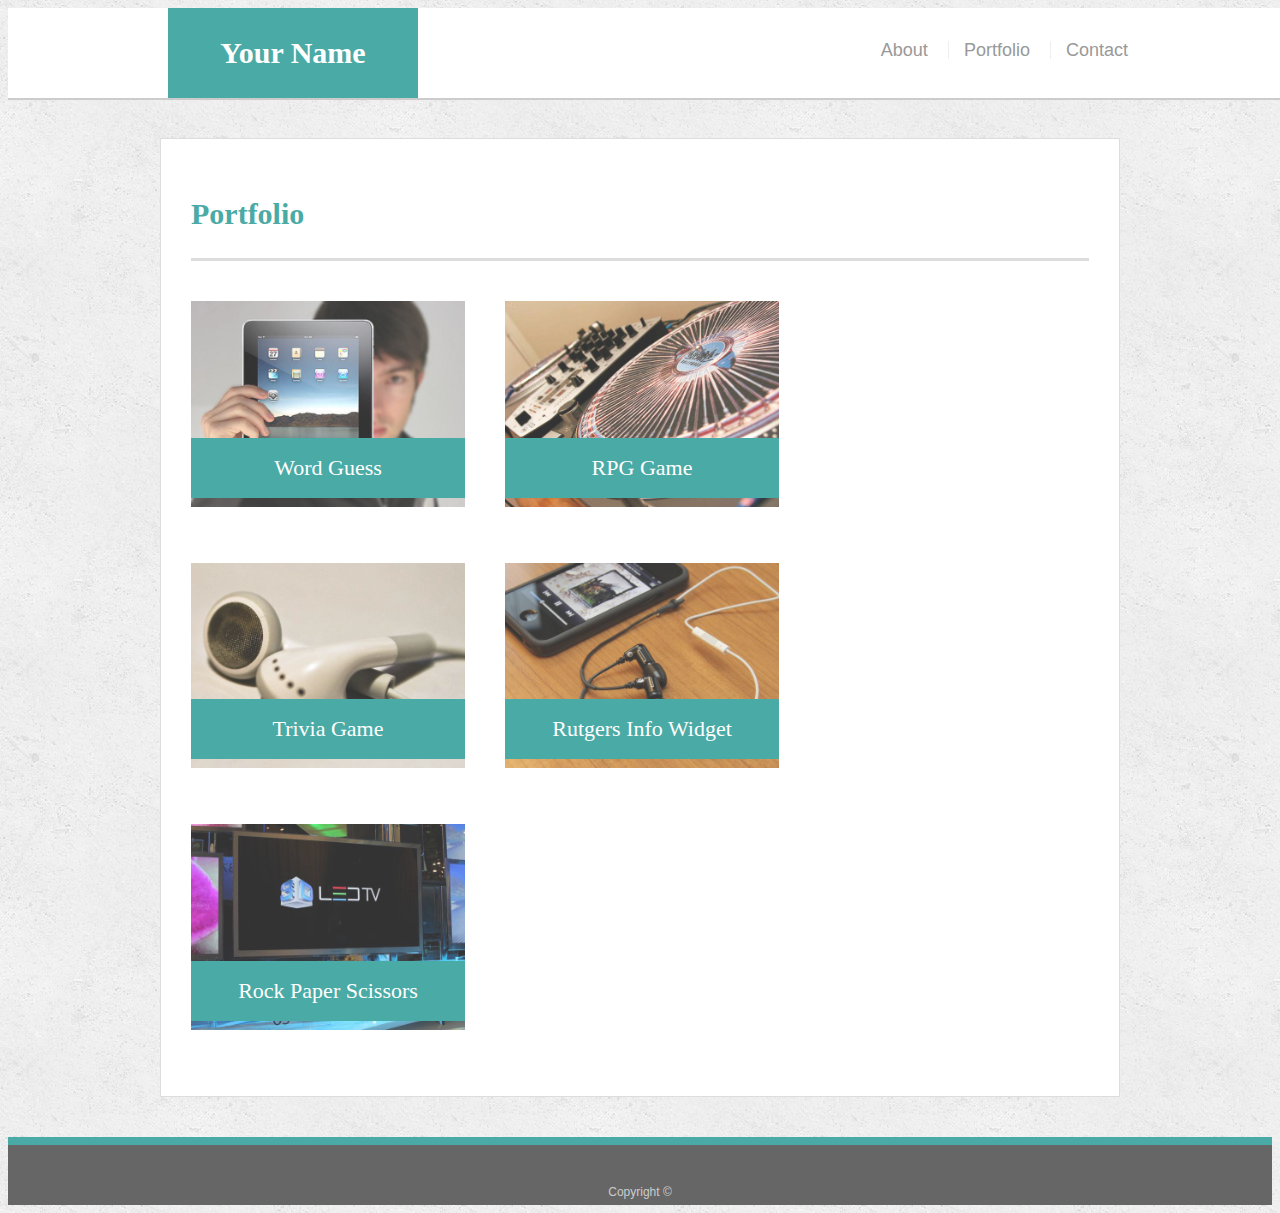
==== portfolio.html @ 68c54941 "add" ====
<!doctype html>
<html lang="en-us">

<head>
  <meta charset="UTF-8">
  <title>Portfolio | Your Name</title>
  <link rel="stylesheet" type="text/css" href="assets/css/style.css">
</head>

<body>

  <header id="masthead">
    <div class="container">
      <a href="index.html" id="logo">Your Name</a>
      <nav>
        <a href="index.html">About</a>
        <a href="portfolio.html">Portfolio</a>
        <a href="contact.html">Contact</a>
      </nav>
    </div>
  </header>

  <div id="main-container" class="container">
    <section class="main-section">
      <h1>Portfolio</h1>

      <div class="work">
        <img src="assets/images/technics-q-c-640-480-1.jpg" alt="Word Guess">
        
        <h3>Word Guess</h3>
      </div>
      <div class="work">
        <img src="assets/images/technics-q-c-640-480-2.jpg" alt="RPG Game">

        <h3>RPG Game</h3>
      </div>
      <div class="work">
        <img src="assets/images/technics-q-c-640-480-5.jpg" alt="Trivia Game">

        <h3>Trivia Game</h3>
      </div>
      <div class="work">
        <img src="assets/images/technics-q-c-640-480-7.jpg" alt="Rutgers Info Widget">

        <h3>Rutgers Info Widget</h3>
      </div>
      <div class="work">
        <img src="assets/images/technics-q-c-640-480-9.jpg" alt="Rock Paper Scissors">

        <h3>Rock Paper Scissors</h3>
      </div>

    </section>

  </div>

  <footer>
    <div class="container">
      Copyright &copy; 
    </div>
  </footer>
</body>

</html>
---- assets/css/style.css ----
body {
  font-family: Arial, "Helvetica Neue", Helvetica, sans-serif;
  font-size: 18px;
  line-height: 34px;
  color: #777;
  background: url("../images/concrete_seamless.png");
}

* {
  box-sizing: border-box;
}

/* general */

.container {
  width: 100%;
  max-width: 960px;
  margin: 0 auto;
  clear: both;
}

h1,
h2,
h3,
p {
  margin-bottom: 20px;
}

p:last-child {
  margin-bottom: 0;
}

h1,
h2,
h3 {
  font-family: Georgia, Times, "Times New Roman", serif;
  font-weight: 700;
  color: #4aaaa5;
}

h1 {
  padding-bottom: 20px;
  font-size: 30px;
  line-height: 49px;
  border-bottom: 3px solid #ddd;
}

h2,
h3 {
  font-size: 22px;
}

/* header */

#masthead {
  position: fixed;
  z-index: 99;
  width: 100%;
  margin: 0 0 30px;
  overflow: auto;
  color: #fff;
  background: #fff;
  border-bottom: 2px solid #ccc;
}

#logo {
  float: left;
  width: 250px;
  height: 90px;
  font-family: Georgia, Times, "Times New Roman", serif;
  font-size: 30px;
  font-weight: 700;
  line-height: 90px;
  color: #fff;
  text-align: center;
  text-decoration: none;
  background: #4aaaa5;
}

nav {
  float: right;
  margin-top: 25px;
}

nav a {
  display: inline-block;
  padding-left: 15px;
  margin-left: 15px;
  line-height: 18px;
  color: #999;
  text-decoration: none;
  border-left: 1px solid #efefef;
}

nav a:first-child {
  border-left: 0 none;
}

/* footer */

footer {
  padding: 30px 0;
  clear: both;
  font-size: 12px;
  color: #fff;
  color: #ccc;
  text-align: center;
  background: #666;
  border-top: 8px solid #4aaaa5;
  height: 50px;
}

h3, h2 {
  padding-bottom: 20px;
  margin-bottom: 15px;
  line-height: 22px;
  border-bottom: 2px solid #eee;
}

/* main */

#main-container {
  padding-top: 130px;
  min-height: calc(100vh - 70px);
}

.main-section {
  float: left;
  width: 100%;
  max-width: 960px;
  padding: 30px;
  margin: 0 0 40px;
  background: #fff;
  border: 1px solid #ddd;
}

/* portfolio page */

.work {
  position: relative;
  float: left;
  width: 274px;
  margin: 20px 0 25px;
  overflow: auto;
}

.work:nth-child(even) {
  margin-right: 40px;
}

.work img {
  width: 100%;
  border: 0 none;
  opacity: 0.8;
}

.work h3 {
  position: absolute;
  bottom: 20px;
  width: 100%;
  padding: 15px;
  margin-bottom: 0;
  font-weight: 300;
  line-height: 30px;
  color: #fff;
  text-align: center;
  background: #4aaaa5;
  border-bottom: 0;
}

.auth-image {
  float: left;
  width: 200px;
  height: auto;
  margin-top: 10px;
  margin-right: 25px;
}

/* contact page */

#contact-form ul {
  margin-bottom: 20px;
}

#contact-form li {
  margin-bottom: 10px;
}

label,
input[type=text],
input[type=email],
textarea {
  display: block;
  width: 100%;
}

input[type=text],
input[type=email],
textarea {
  height: 35px;
  padding: 0 10px;
  font-size: 14px;
  border: 1px solid #ddd;
}

textarea {
  height: 200px;
}

input[type=submit] {
  padding: 10px 30px;
  font-size: 18px;
  color: #fff;
  cursor: pointer;
  background: #4aaaa5;
  border: 0 none;
}
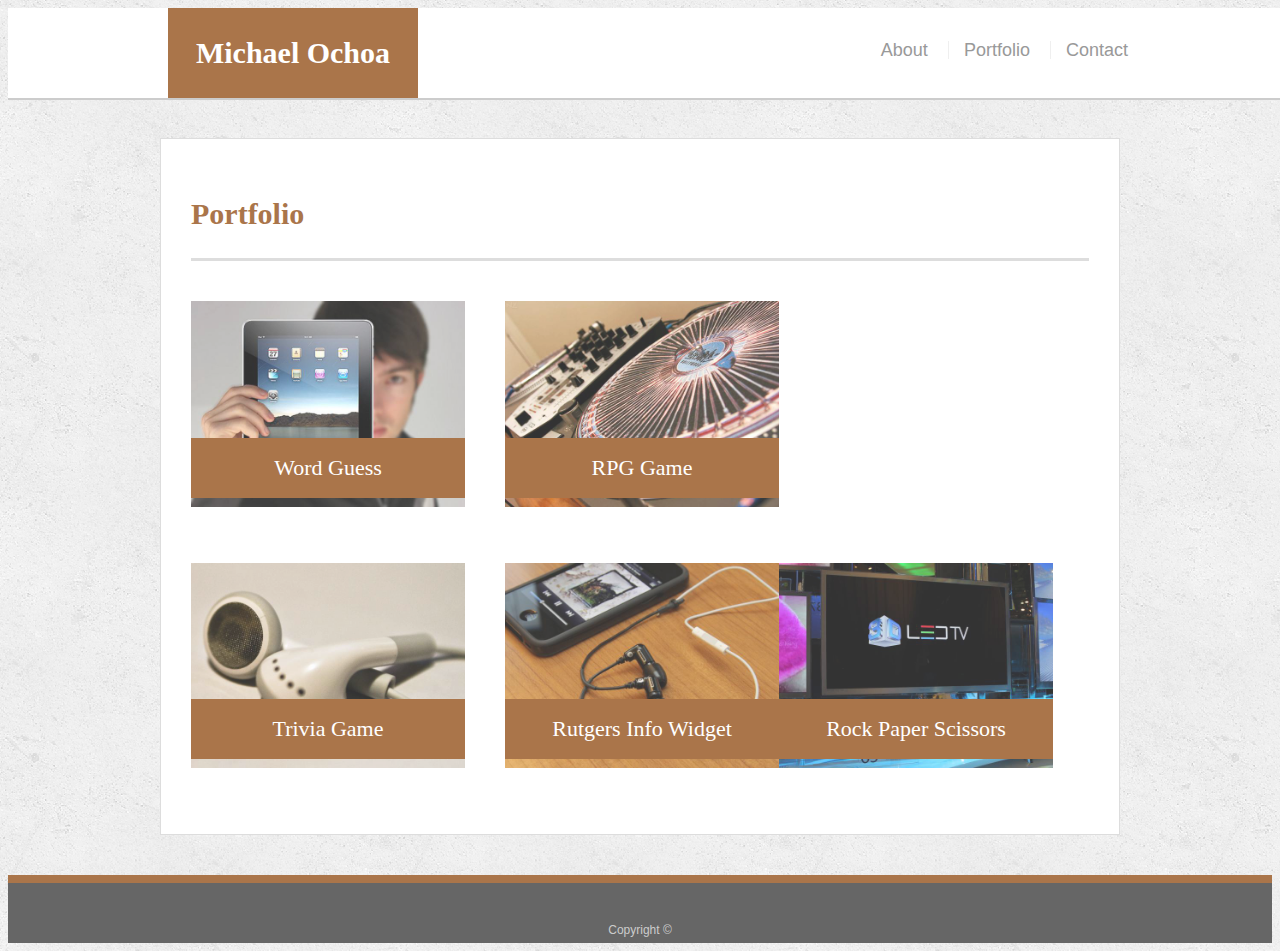
==== commit 0418f8dc: "update" ====
--- a/portfolio.html
+++ b/portfolio.html
@@ -3,7 +3,7 @@
 
 <head>
   <meta charset="UTF-8">
-  <title>Portfolio | Your Name</title>
+  <title>Portfolio | Michael Ochoa</title>
   <link rel="stylesheet" type="text/css" href="assets/css/style.css">
 </head>
 
@@ -11,7 +11,7 @@
 
   <header id="masthead">
     <div class="container">
-      <a href="index.html" id="logo">Your Name</a>
+      <a href="index.html" id="logo">Michael Ochoa</a>
       <nav>
         <a href="index.html">About</a>
         <a href="portfolio.html">Portfolio</a>
@@ -24,8 +24,8 @@
     <section class="main-section">
       <h1>Portfolio</h1>
 
-      <div class="work">
-        <img src="assets/images/technics-q-c-640-480-1.jpg" alt="Word Guess">
+      <div class="work"><a href=" https://michaelochoaii.github.io/Psychic-Game/>">
+        <img src="assets/images/technics-q-c-640-480-1.jpg" alt="Word Guess" ></a>
         
         <h3>Word Guess</h3>
       </div>
@@ -35,12 +35,12 @@
         <h3>RPG Game</h3>
       </div>
       <div class="work">
-        <img src="assets/images/technics-q-c-640-480-5.jpg" alt="Trivia Game">
+        <img src="assets/images/technics-q-c-640-480-5.jpg" alt="Trivia Game"> 
 
         <h3>Trivia Game</h3>
       </div>
-      <div class="work">
-        <img src="assets/images/technics-q-c-640-480-7.jpg" alt="Rutgers Info Widget">
+      <div class="work"><a href="https://michaelochoaii.github.io/TriviaGame/>">
+        <img src="assets/images/technics-q-c-640-480-7.jpg" alt="Rutgers Info Widget" ><a>
 
         <h3>Rutgers Info Widget</h3>
       </div>
--- a/assets/css/style.css
+++ b/assets/css/style.css
@@ -1,9 +1,55 @@
+
+@media screen and (min-width: 640px){
+  
+ #main-container{
+   
+  width: 640px
+
+
+ } 
+
+#masthead{
+
+  width: 640px
+}
+}
+@media screen and (min-width: 768px){
+  
+  #main-container{
+    
+   width: 768px
+ 
+ 
+  } 
+ 
+ #masthead{
+ 
+   width: 768px
+ }
+ }
+ @media screen and (min-width: 960px){
+  
+  #main-container{
+    
+   width: 960px
+ 
+ 
+  } 
+ 
+ #masthead{
+ 
+   width: 960px
+ }
+ }
+
+
 body {
   font-family: Arial, "Helvetica Neue", Helvetica, sans-serif;
   font-size: 18px;
   line-height: 34px;
   color: #777;
   background: url("../images/concrete_seamless.png");
+  max-width: 100%;
 }
 
 * {
@@ -35,7 +81,7 @@
 h3 {
   font-family: Georgia, Times, "Times New Roman", serif;
   font-weight: 700;
-  color: #4aaaa5;
+  color: #aa754a;
 }
 
 h1 {
@@ -74,7 +120,7 @@
   color: #fff;
   text-align: center;
   text-decoration: none;
-  background: #4aaaa5;
+  background: #aa754a;
 }
 
 nav {
@@ -106,7 +152,7 @@
   color: #ccc;
   text-align: center;
   background: #666;
-  border-top: 8px solid #4aaaa5;
+  border-top: 8px solid #aa754a;
   height: 50px;
 }
 
@@ -164,7 +210,7 @@
   line-height: 30px;
   color: #fff;
   text-align: center;
-  background: #4aaaa5;
+  background: #aa754a;
   border-bottom: 0;
 }
 
@@ -212,6 +258,7 @@
   font-size: 18px;
   color: #fff;
   cursor: pointer;
-  background: #4aaaa5;
+  background: #aa754a;
   border: 0 none;
 }
+
